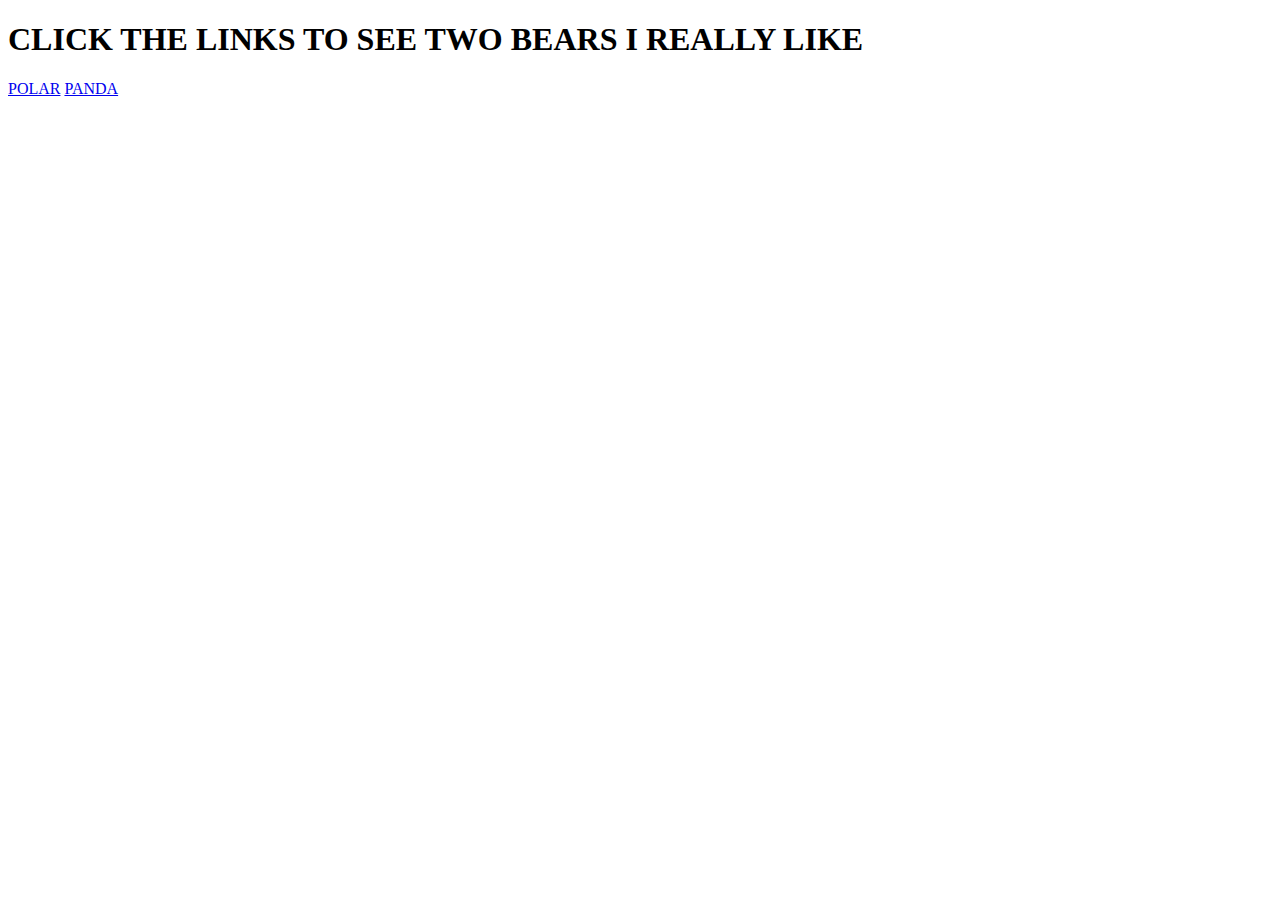
==== index.html @ c245cd37 "Update index.html" ====
<!DOCTYPE html>
<html>
	<head>
		<title>BEARS I LIKE</title>
	</head>
	<body>
		<h1>CLICK THE LINKS TO SEE TWO BEARS I REALLY LIKE</h1>
		<a href="polar.html">POLAR</a>
		<a href="panda.html">PANDA</a>		
	</body>
</html>
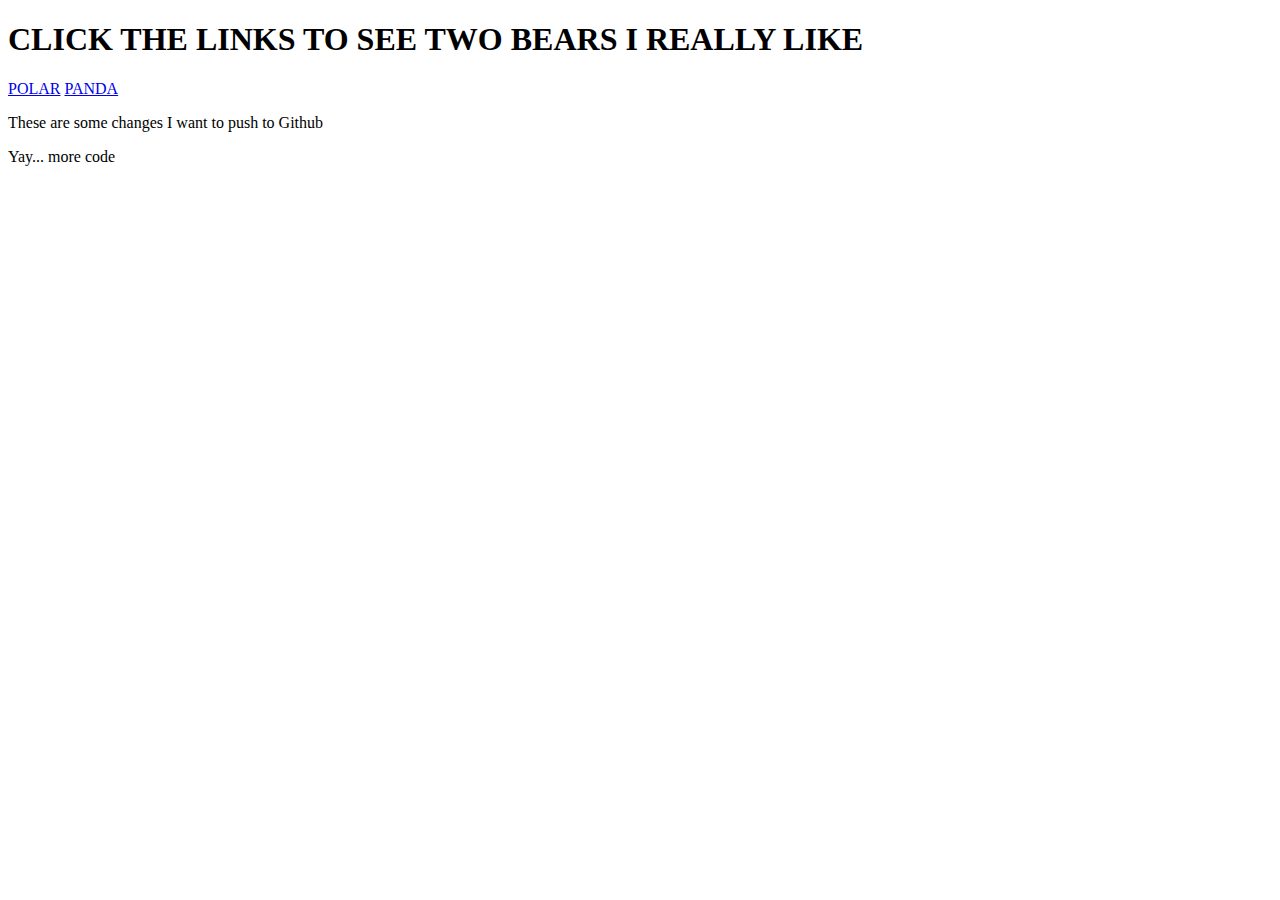
==== commit 0470542e: "added paragraph tags" ====
--- a/index.html
+++ b/index.html
@@ -5,7 +5,9 @@
 	</head>
 	<body>
 		<h1>CLICK THE LINKS TO SEE TWO BEARS I REALLY LIKE</h1>
-		<a href="polar.html">POLAR</a>
-		<a href="panda.html">PANDA</a>		
+		<a href="Pages/Polar.html">POLAR</a>
+		<a href="Pages/Panda.html">PANDA</a>	
+		<p>These are some changes I want to push to Github</p>	
+		<p>Yay... more code</p>		
 	</body>
 </html>
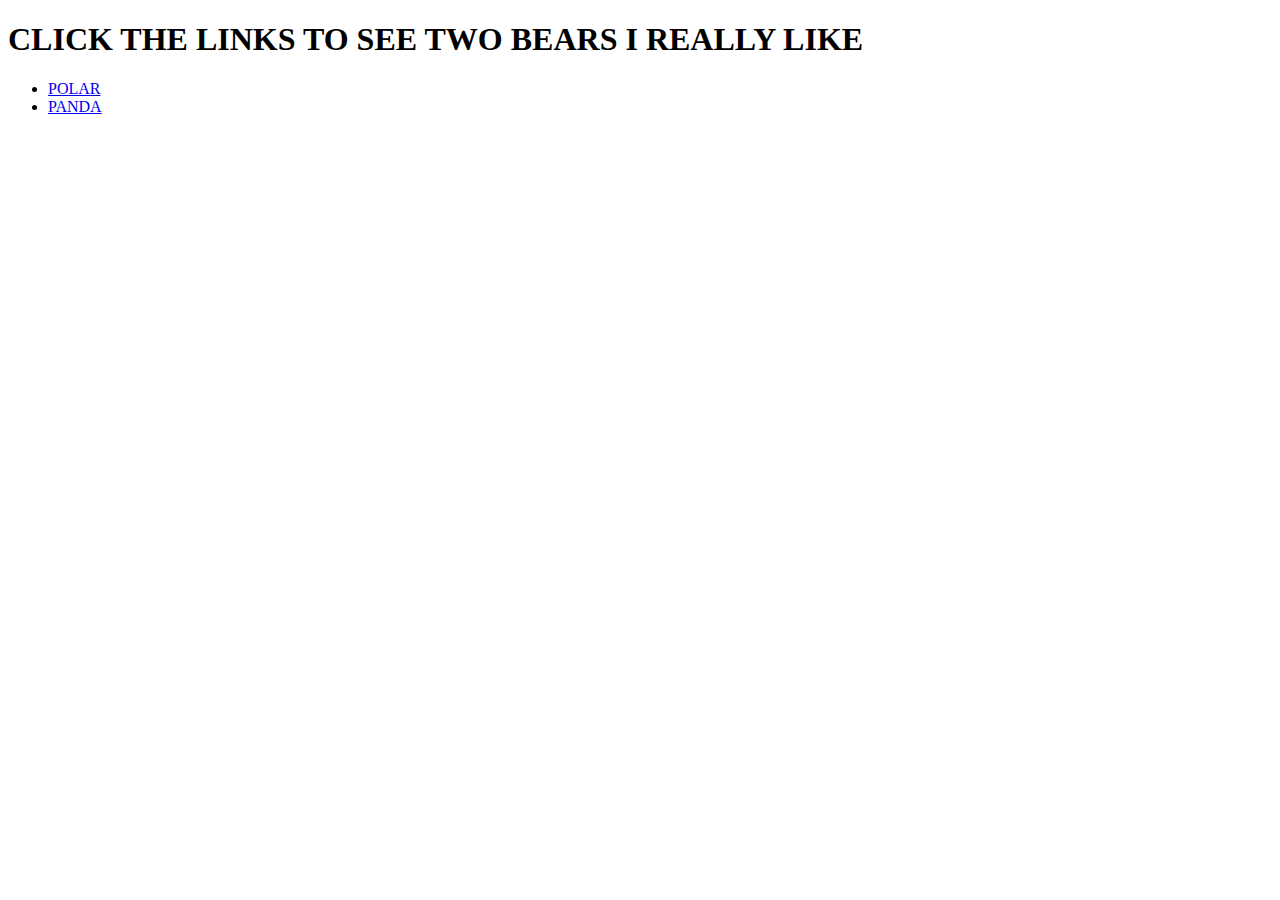
==== commit e91800d3: "added unordered list" ====
--- a/index.html
+++ b/index.html
@@ -5,9 +5,15 @@
 	</head>
 	<body>
 		<h1>CLICK THE LINKS TO SEE TWO BEARS I REALLY LIKE</h1>
-		<a href="Pages/Polar.html">POLAR</a>
-		<a href="Pages/Panda.html">PANDA</a>	
-		<p>These are some changes I want to push to Github</p>	
-		<p>Yay... more code</p>		
-	</body>
+		<ul>
+			<li>
+<a href="Pages/Polar.html">POLAR</a>
+			</li>
+			<li>
+<a href="Pages/Panda.html">PANDA</a>
+			</li>
+		</ul>
+			
+			
+	</body> 
 </html>
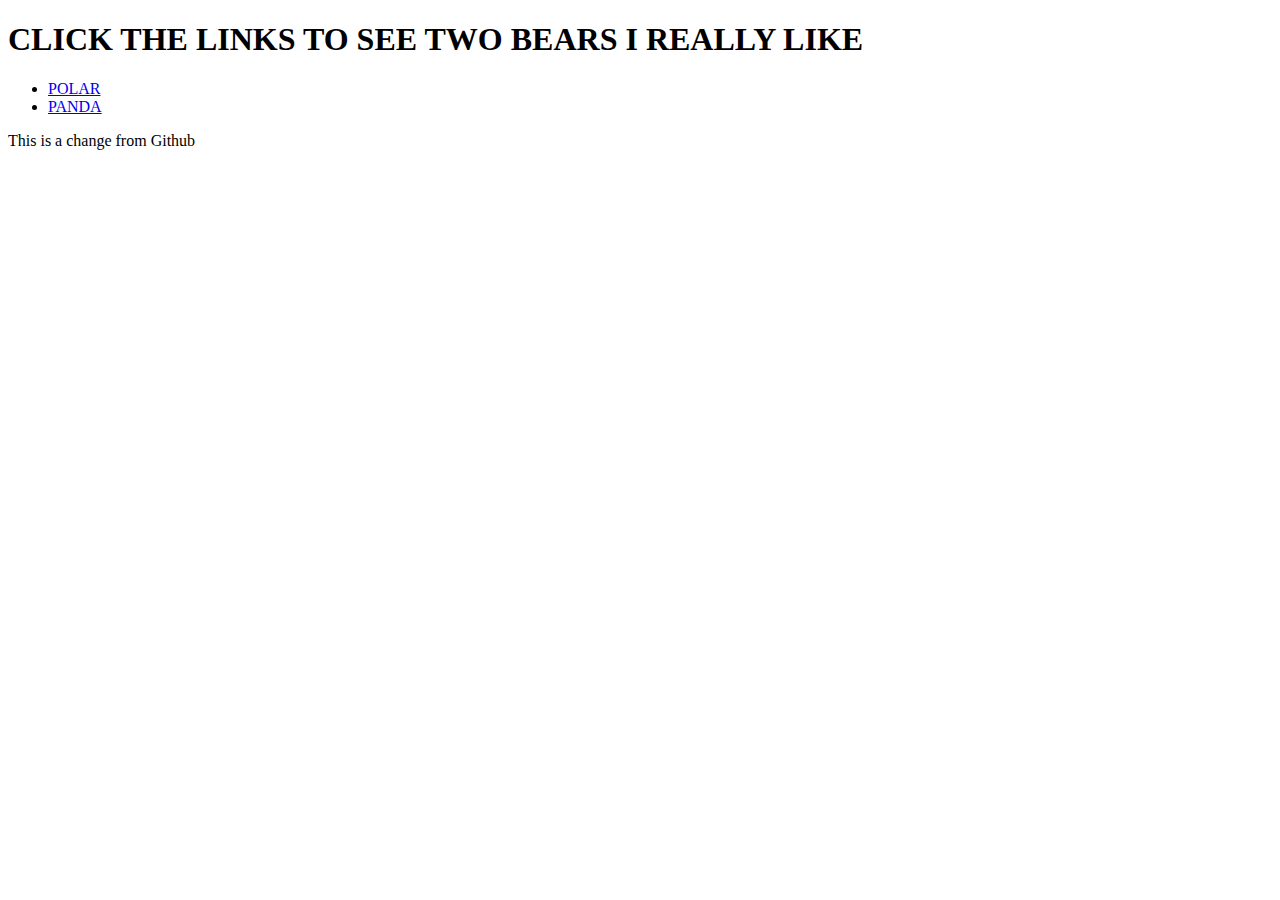
==== commit 2872655f: "Update index.html" ====
--- a/index.html
+++ b/index.html
@@ -13,7 +13,7 @@
 <a href="Pages/Panda.html">PANDA</a>
 			</li>
 		</ul>
-			
+		<p>This is a change from Github</p>
 			
 	</body> 
 </html>
